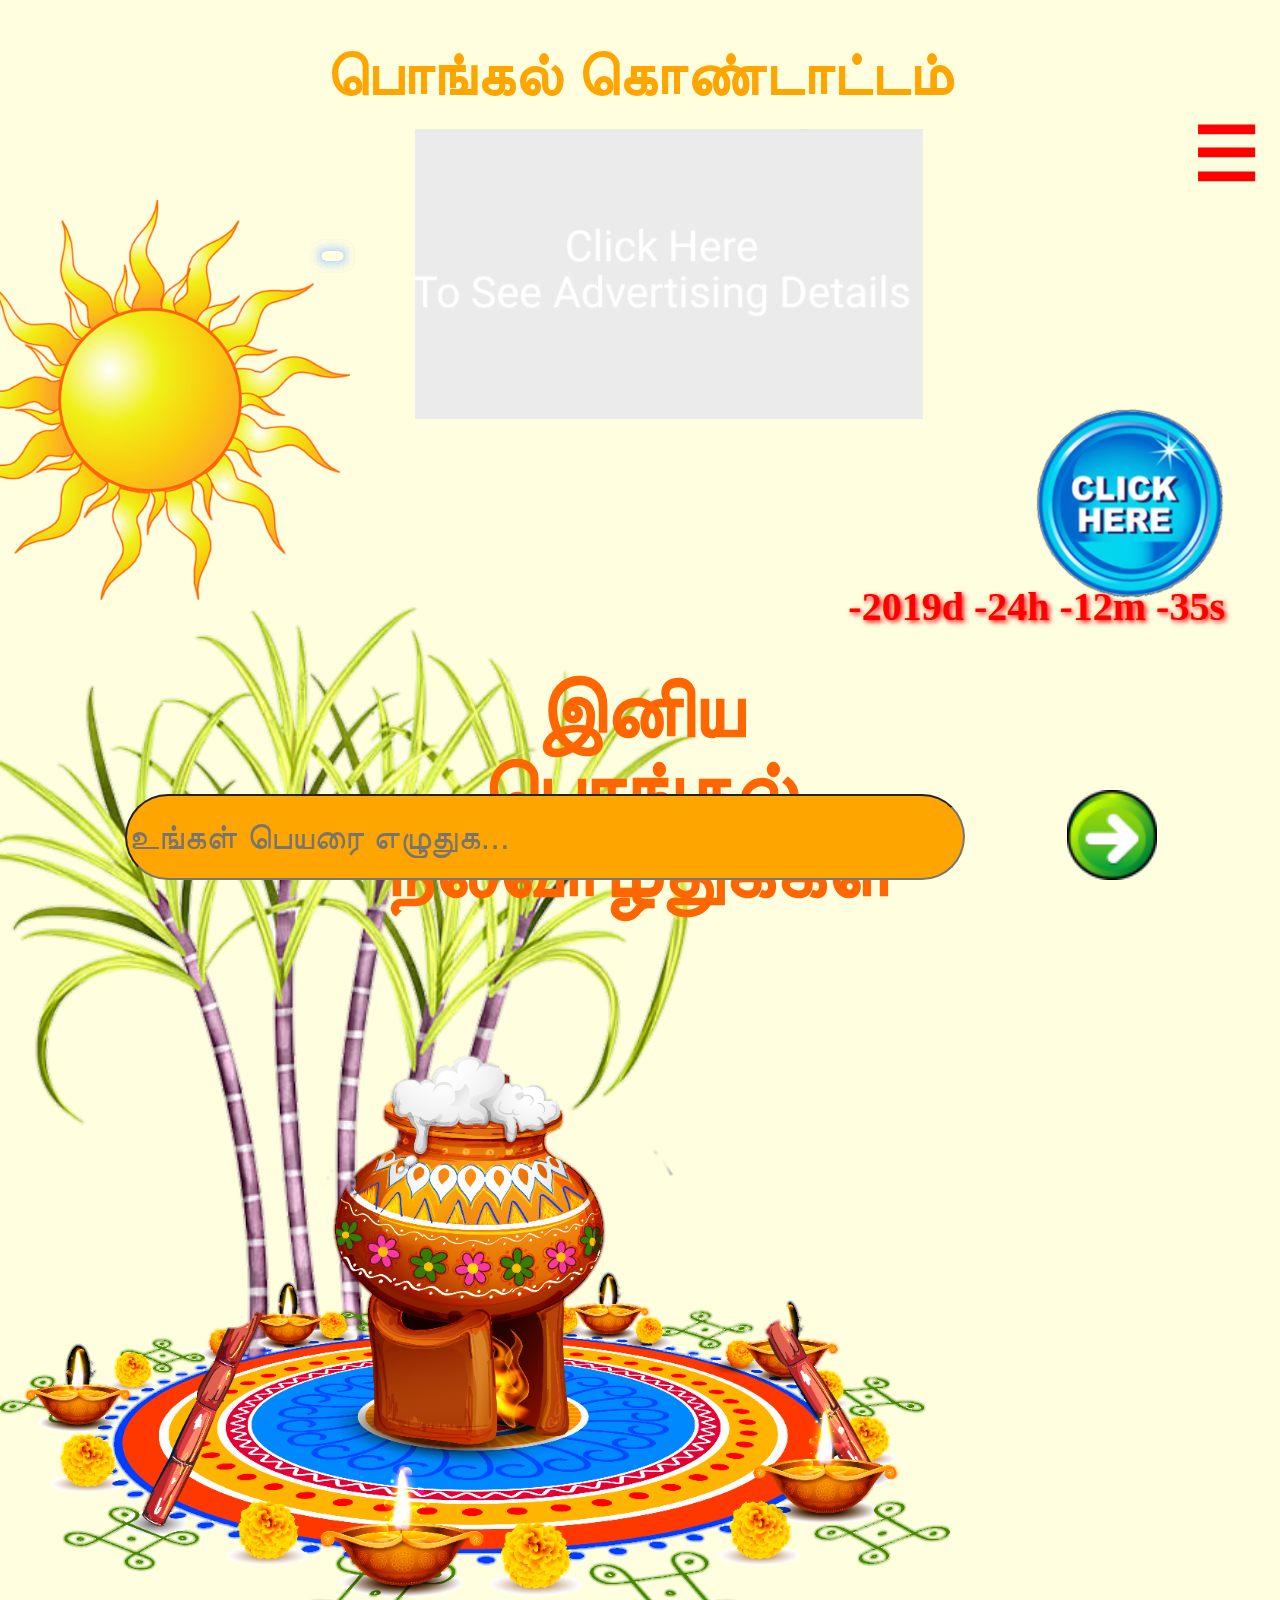
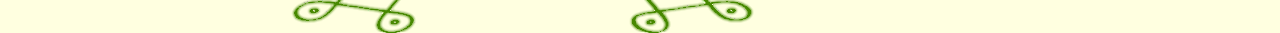
==== index.html @ 7ca35412 "Update index.html" ====
<!DOCTYPE html>
<html>
<title>பொங்கல் கொண்டாட்டம்</title>
<head>
<meta property="og:title" content="பொங்கல் கொண்டாட்டம்" />
<meta property="og:image" content="https://du-ja.github.io/pongal.png">
<meta property="og:description" content="பொங்கல் பரிசு">
<!-- Global site tag (gtag.js) - Google Analytics -->
<script async src="https://www.googletagmanager.com/gtag/js?id=UA-186191326-1"></script>
<meta name="google-site-verification" content="XAHeXknVBuJst02T9mUBFlJziN8kb1It2QNoR4Vy0ho" />
<script>
  window.dataLayer = window.dataLayer || [];
  function gtag(){dataLayer.push(arguments);}
  gtag('js', new Date());

  gtag('config', 'UA-186191326-1');
</script>
<script data-ad-client="ca-pub-8153493911422642" async src="https://pagead2.googlesyndication.com/pagead/js/adsbygoogle.js"></script>
</head>
<style>
h1	{font-size: 60px;color: orange;text-align: center;}
body	{background-color: lightyellow;}
.ads	{display: block;margin-left: auto;margin-right: auto;width: 450;height: 250;text-align: center;color: grey;position:relative;top:-20px;left:50%;margin-left: -225px;}
.pongal	{position: absolute;left: 0px;top: 425px;z-index: -1;width: 950;height: 1208;}
.sugar	{position: absolute;left: -50px;top: 600px;z-index: -2;width: 784;height: 784;display:none;}
.danuku	{position: absolute;right: 80px;bottom: 550px;z-index: -1;}
.sun	{position: absolute;left: -50px;top: 200px;display:none;z-index: -1;}
.click	{position: absolute;right: 50px;bottom: 33%;-webkit-animation: spin 2s linear infinite;animation: spin 2s linear infinite;}
@-webkit-keyframes spin {	
  0% { -webkit-transform: rotate(0deg); }
  100% { -webkit-transform: rotate(360deg); }
}
@keyframes spin {
  0% { transform: rotate(0deg); }
  100% { transform: rotate(360deg); }
}
h2	{font-size: 60px;color: red;text-align: center;text-shadow: 2px 2px 5px red;}
h3	{font-size: 70px;color: #ff6600;text-align: center;position: relative;top: 150px;animation: text-shadow 1.5s ease-in-out infinite;font-size: 5em;font-weight: 900;line-height: 1;}
watermark	{font-size: 50px;color: red;opacity: 0.1;}
input[type="text"]	{width:65%;height:80px;border-radius:100px;background-color: orange;color: red;margin-left:2px;position:fixed;bottom: 20px;left: 123px;font-size:35px;-webkit-animation-name: spaceboots;-webkit-animation-duration: 0.8s;-webkit-transform-origin: 50% 50%;-webkit-animation-iteration-count: infinite;-webkit-animation-timing-function: linear;}
input[type="image"]	{width:70;height:70;position:fixed;bottom:20px;right: 123px;-webkit-animation-name: spaceboots;-webkit-animation-duration: 0.8s;-webkit-transform-origin: 50% 50%;-webkit-animation-iteration-count: infinite;-webkit-animation-timing-function: linear;}
time	{font-size:40px;color:red;position: absolute;right: 55px;bottom: 30%;text-shadow: 2px 2px 5px red;}
@-webkit-keyframes spaceboots {
  0% {
    -webkit-transform: translate(2px, 1px) rotate(0deg);
  }
  10% {
    -webkit-transform: translate(-1px, -2px) rotate(-1deg);
  }
  20% {
    -webkit-transform: translate(-3px, 0px) rotate(1deg);
  }
  30% {
    -webkit-transform: translate(0px, 2px) rotate(0deg);
  }
  40% {
    -webkit-transform: translate(1px, -1px) rotate(1deg);
  }
  50% {
    -webkit-transform: translate(-1px, 2px) rotate(-1deg);
  }
  60% {
    -webkit-transform: translate(-3px, 1px) rotate(0deg);
  }
  70% {
    -webkit-transform: translate(2px, 1px) rotate(-1deg);
  }
  80% {
    -webkit-transform: translate(-1px, -1px) rotate(1deg);
  }
  90% {
    -webkit-transform: translate(2px, 2px) rotate(0deg);
  }
  100% {
    -webkit-transform: translate(1px, -2px) rotate(-1deg);
  }
}
.sidebutton {position: absolute;top :110px;right: 20px;}
.sidenav {height: 50%;width: 0;position: fixed;z-index: 1;top: 0;right: 0;background-color: ;overflow-x: hidden;transition: 0.5s;padding-top: 60px;}
.sidenav a {padding: 8px 8px 8px 32px;text-decoration: none;font-size: 25px;color: #818181;display: block;transition: 0.3s;}
.sidenav a:hover {color: #f1f1f1;}
.sidenav .closebtn {position: absolute;top: 0;right: 80%;font-size: 100px;margin-left: 50px;color: red;}
ne1 {border-radius: 10px;border: 1px double #cde;padding: 5px 10px 5px 13px;display:block;line-height:1;font:900 5em 'Arial Black', sans-serif;text-transform:uppercase;position:absolute;color:#fff;animation:glow 3s ease-in-out infinite;word-spacing:10px;box-shadow: 0px 0px 10px rgba(200,225,255,0.5);}
figure {animation:wobble 3s ease-in-out infinite;transform-origin:center center;transform-style:preserve-3d;position: absolute;top: 26%;left: 50%;margin-left:-25%;}
@keyframes wobble {
  0%,100%{ transform:rotate3d(1,1,0,5deg); }
  15%{ transform:rotate3d(-1,10,0.1,10deg); }
  50%{ transform:rotate3d(-1,-1,0,15deg); }
  75%{ transform:rotate3d(1,-1,0,15deg); }
}
@keyframes glow {
  0%,100%{ text-shadow:0 0 10px #0098ff; }
  15%{ text-shadow:0 0 20px #4e88b7; }
  50%{ text-shadow:0 0 20px #3e88b7; }
  75%{ text-shadow:0 0 10px #7fb7ce; }
}
ne1:nth-child(2){ transform:translateZ(5px); }
ne1:nth-child(3){ transform:translateZ(15px);}
ne1:nth-child(4){ transform:translateZ(23px); }
ne1:nth-child(5){ transform:translateZ(29px); }
ne1:nth-child(6){ transform:translateZ(34px); }
ne2 {animation: text-shadow 1.5s ease-in-out infinite;font-size: 5em;font-weight: 900;line-height: 1;display: flex;color:yellow;position: relative;top: 100px;}
@keyframes text-shadow {
    0% {  
        transform: translateY(0);
        text-shadow: 
            0 0 0 #0c2ffb, 
            0 0 0 #2cfcfd, 
            0 0 0 #fb203b, 
            0 0 0 #fefc4b;
    }
    20% {  
        transform: translateY(-1em);
        text-shadow: 
            0 0.125em 0 #0c2ffb, 
            0 0.25em 0 #2cfcfd, 
            0 -0.125em 0 #fb203b, 
            0 -0.25em 0 #fefc4b;
    }
    40% {  
        transform: translateY(0.5em);
        text-shadow: 
            0 -0.0625em 0 #0c2ffb, 
            0 -0.125em 0 #2cfcfd, 
            0 0.0625em 0 #fb203b, 
            0 0.125em 0 #fefc4b;
    }
   60% {
        transform: translateY(-0.25em);
        text-shadow: 
            0 0.03125em 0 #0c2ffb, 
            0 0.0625em 0 #2cfcfd, 
            0 -0.03125em 0 #fb203b, 
            0 -0.0625em 0 #fefc4b;
    }
    80% {  
        transform: translateY(0);
        text-shadow: 
            0 0 0 #0c2ffb, 
            0 0 0 #2cfcfd, 
            0 0 0 #fb203b, 
            0 0 0 #fefc4b;
    }
}
</style>
<body>
<b><h1>பொங்கல் கொண்டாட்டம்</h1><b>
<a href="ads_center.html"><img src="ads_poster.jpg" class="ads"></a>
<!--<ne1 id="name5">தமிழன்</ne1>-->
<center><figure>
    <ne1> </ne1>
	<ne1 id="name5">தமிழன்</ne1>
	<ne1 id="name4">தமிழன்</ne1>
	<ne1 id="name3">தமிழன்</ne1>
	<ne1 id="name2">தமிழன்</ne1>
	<ne1 id="name1">தமிழன்</ne1>
</figure></center>
<center><h3>இனிய</br> பொங்கல்</br> நல்வாழ்துக்கள்</h3></center>
<center><time id="date"></time></center>
<center><img src="pongal.png" class="pongal"></center>
<img src="sugar0.png" class="sugar" width="784" height="784">
<img src="sugar1.png" class="sugar" width="784" height="784">
<img src="danuku0.png" class="danuku" width="86" height="218">
<img src="danuku1.png" class="danuku" width="96" height="228">
<img src="danuku2.png" class="danuku"  width="106" height="238">
<img src="sun0.png" class="sun" width="200" height="200">
<img src="sun1.png" class="sun" width="300" height="300">
<img src="sun2.png" class="sun"  width="400" height="400">
<img src="click.png" class="click" onclick="hide();" width="200" heigth="200">
  <!--<img src="click.png" class="click" onclick="hide();" width="250" heigth="250">-->
<audio id="myAudio">
  <source src="danuku_ratuku.mp3" type="audio/mpeg">
</audio>
<center>
<form action="pongal.html" method="get" target="_blank">
<input type="text" id="name" name="n" placeholder="உங்கள் பெயரை எழுதுக...">
<input type="image" src="submit_button.gif" alt="Submit" width="90" height="90">
</form>
<div id="mySidenav" class="sidenav">
<a href="javascript:void(0)" class="closebtn" onclick="closeNav()">&times;</a>
<a href="ads_center.html"><img src="ads_poster.jpg" style="position:absolute;top:15%;" class="ads"></a>
<watermark style="position: absolute;top: 80%;right: 5%;">துஜ</watermark>
</div>
<div class="sidebutton"><span style="font-size:75px;color: red;cursor:pointer;" onclick="openNav()">&#9776;</span></div>
</center>
<script>
var final_date=new Date("Jan 14,2021 05:30:00").getTime();
var x=setInterval(function() {
	var now=new Date().getTime();
	var count=final_date-now;
	var days = Math.floor(count / (1000 * 60 * 60 * 24));
   var hours = Math.floor((count % (1000 * 60 * 60 * 24)) / (1000 * 60 * 60));
   var minutes = Math.floor((count % (1000 * 60 * 60)) / (1000 * 60));
  var seconds = Math.floor((count % (1000 * 60)) / 1000);
  document.getElementById("date").innerHTML = days + "d " + hours + "h "
  + minutes + "m " + seconds + "s ";
  if (distance < 0) {
    clearInterval(x);
    document.getElementById("date").innerHTML = "கொண்டாட்டம் ஆரம்பம்";
  }
}, 1000);
</script>
<script>
function openNav() {
  document.getElementById("mySidenav").style.width = "55%";
}
function closeNav() {
  document.getElementById("mySidenav").style.width = "0";
}
</script>
<script>
	//getting name from url starts
var name0=decodeURIComponent(window.location.search);
name1=name0.substring(1);
//var name2=name1.indexOf("&x=");
var name3=name1.slice(2);
document.getElementById("name1").innerHTML=name3;
document.getElementById("name2").innerHTML=name3;
document.getElementById("name3").innerHTML=name3;
document.getElementById("name4").innerHTML=name3;
document.getElementById("name5").innerHTML=name3;
	//getting name from url ends
</script>
<script>
var index0=0;
var index1=0;
var index2=0;
var index3=0;
var stopdata;
sugar();
hide_danuku();
//danuku();
sun();
//click();
function sugar() {
  var i;
  var x = document.getElementsByClassName("sugar");
  for (i = 0; i < x.length; i++) {
  x[i].style.display = "none";  
  }
  index0++;
  if (index0 > x.length) {index0 = 1}    
  x[index0-1].style.display = "block";  
  setTimeout(sugar, 1000);
}
function danuku() {
  var j;
  var y = document.getElementsByClassName("danuku");
  for (j = 0; j < y.length; j++) {
  y[j].style.display = "none";  
  }
  index1++;
  if (index1 > y.length) {index1 = 1}    
  y[index1-1].style.display = "block";  
  setTimeout(danuku, 600);
}
function hide_danuku() {
	var v = document.		getElementsByClassName("danuku");
  for (l = 0; l < v.length; l++) {
  v[l].style.display = "none";  
  }
}
function sun() {
  var k;
  var z = document.getElementsByClassName("sun");
  for (k = 0; k < z.length; k++) {
  z[k].style.display = "none";  
  }
  index2++;
  if (index2 > z.length) {index2 = 1}    
  z[index2-1].style.display = "block";  
  setTimeout(sun, 600);
}
function click() {
  var ij;
  var xy = document.getElementsByClassName("click");
  for (ij = 0; ij < xy.length; ij++) {
  xy[ij].style.display = "none";  
  }
  index3++;
  if (index3 > xy.length) {index3 = 1}    
  xy[index3-1].style.display = "block";  
  stopdata=setTimeout(click, 500);
}
function playAudio() { 
	var sound = document.getElementById("myAudio"); 
	sound.play(); 
}
function hide() {
	var l;
	clearTimeout(stopdata);
	danuku();
	playAudio();
	var v = document.		getElementsByClassName("click");
  for (l = 0; l < v.length; l++) {
  v[l].style.display = "none";  
  }
}
</script>
<script>
</script>
</body>
</html>
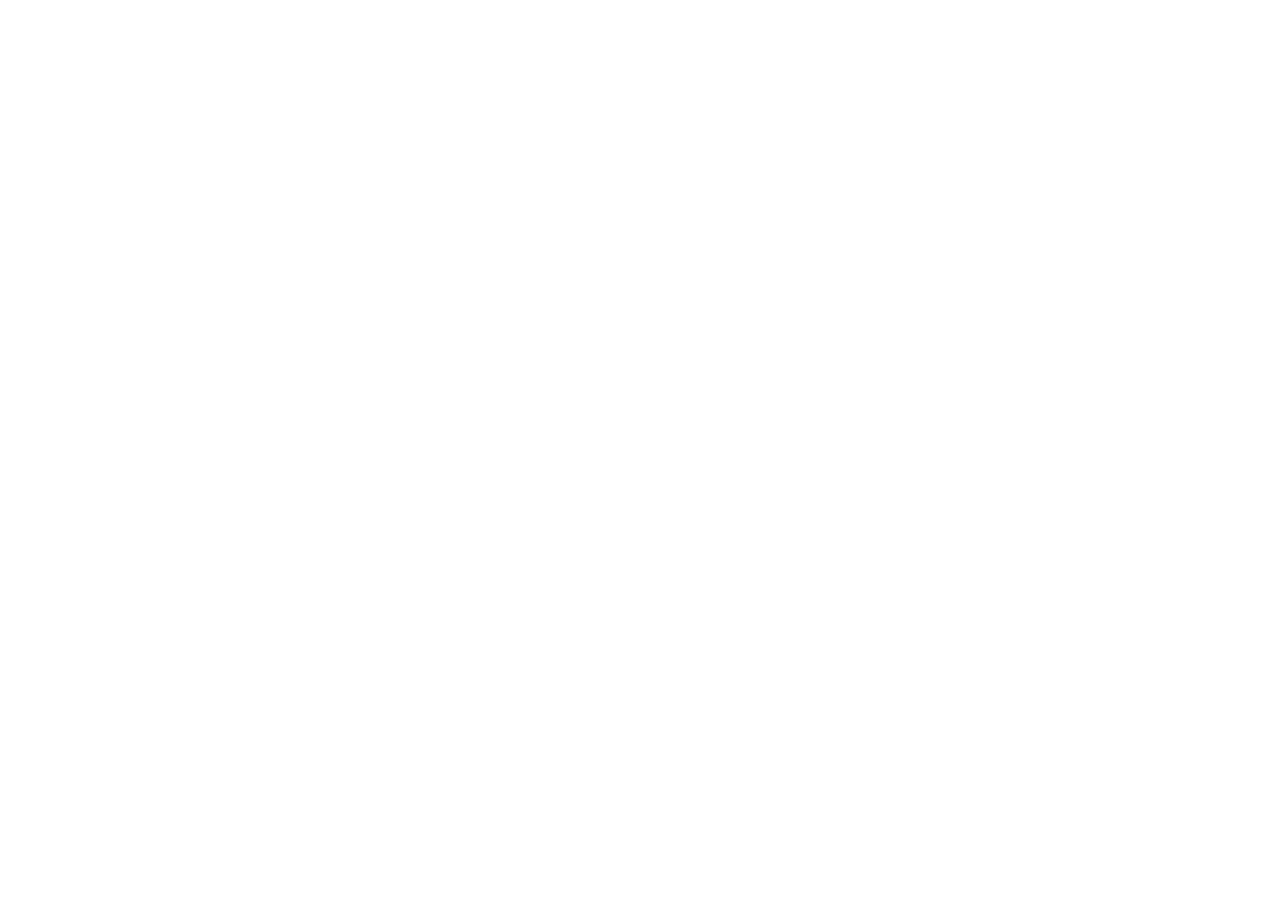
==== commit 2837ff8a: "Update index.html" ====
--- a/index.html
+++ b/index.html
@@ -2,301 +2,25 @@
 <html>
 <title>பொங்கல் கொண்டாட்டம்</title>
 <head>
-<meta property="og:title" content="பொங்கல் கொண்டாட்டம்" />
-<meta property="og:image" content="https://du-ja.github.io/pongal.png">
-<meta property="og:description" content="பொங்கல் பரிசு">
+<meta property="og:title" content="DUJA" />
+<meta property="og:image" content="DUJA">
+<meta property="og:description" content="DUJA">
+<!--Google Search Console--->
+<meta name="google-site-verification" content="XAHeXknVBuJst02T9mUBFlJziN8kb1It2QNoR4Vy0ho" />
+<!------>
 <!-- Global site tag (gtag.js) - Google Analytics -->
 <script async src="https://www.googletagmanager.com/gtag/js?id=UA-186191326-1"></script>
-<meta name="google-site-verification" content="XAHeXknVBuJst02T9mUBFlJziN8kb1It2QNoR4Vy0ho" />
 <script>
   window.dataLayer = window.dataLayer || [];
   function gtag(){dataLayer.push(arguments);}
   gtag('js', new Date());
-
   gtag('config', 'UA-186191326-1');
 </script>
-<script data-ad-client="ca-pub-8153493911422642" async src="https://pagead2.googlesyndication.com/pagead/js/adsbygoogle.js"></script>
+<!------->
 </head>
 <style>
-h1	{font-size: 60px;color: orange;text-align: center;}
-body	{background-color: lightyellow;}
-.ads	{display: block;margin-left: auto;margin-right: auto;width: 450;height: 250;text-align: center;color: grey;position:relative;top:-20px;left:50%;margin-left: -225px;}
-.pongal	{position: absolute;left: 0px;top: 425px;z-index: -1;width: 950;height: 1208;}
-.sugar	{position: absolute;left: -50px;top: 600px;z-index: -2;width: 784;height: 784;display:none;}
-.danuku	{position: absolute;right: 80px;bottom: 550px;z-index: -1;}
-.sun	{position: absolute;left: -50px;top: 200px;display:none;z-index: -1;}
-.click	{position: absolute;right: 50px;bottom: 33%;-webkit-animation: spin 2s linear infinite;animation: spin 2s linear infinite;}
-@-webkit-keyframes spin {	
-  0% { -webkit-transform: rotate(0deg); }
-  100% { -webkit-transform: rotate(360deg); }
-}
-@keyframes spin {
-  0% { transform: rotate(0deg); }
-  100% { transform: rotate(360deg); }
-}
-h2	{font-size: 60px;color: red;text-align: center;text-shadow: 2px 2px 5px red;}
-h3	{font-size: 70px;color: #ff6600;text-align: center;position: relative;top: 150px;animation: text-shadow 1.5s ease-in-out infinite;font-size: 5em;font-weight: 900;line-height: 1;}
-watermark	{font-size: 50px;color: red;opacity: 0.1;}
-input[type="text"]	{width:65%;height:80px;border-radius:100px;background-color: orange;color: red;margin-left:2px;position:fixed;bottom: 20px;left: 123px;font-size:35px;-webkit-animation-name: spaceboots;-webkit-animation-duration: 0.8s;-webkit-transform-origin: 50% 50%;-webkit-animation-iteration-count: infinite;-webkit-animation-timing-function: linear;}
-input[type="image"]	{width:70;height:70;position:fixed;bottom:20px;right: 123px;-webkit-animation-name: spaceboots;-webkit-animation-duration: 0.8s;-webkit-transform-origin: 50% 50%;-webkit-animation-iteration-count: infinite;-webkit-animation-timing-function: linear;}
-time	{font-size:40px;color:red;position: absolute;right: 55px;bottom: 30%;text-shadow: 2px 2px 5px red;}
-@-webkit-keyframes spaceboots {
-  0% {
-    -webkit-transform: translate(2px, 1px) rotate(0deg);
-  }
-  10% {
-    -webkit-transform: translate(-1px, -2px) rotate(-1deg);
-  }
-  20% {
-    -webkit-transform: translate(-3px, 0px) rotate(1deg);
-  }
-  30% {
-    -webkit-transform: translate(0px, 2px) rotate(0deg);
-  }
-  40% {
-    -webkit-transform: translate(1px, -1px) rotate(1deg);
-  }
-  50% {
-    -webkit-transform: translate(-1px, 2px) rotate(-1deg);
-  }
-  60% {
-    -webkit-transform: translate(-3px, 1px) rotate(0deg);
-  }
-  70% {
-    -webkit-transform: translate(2px, 1px) rotate(-1deg);
-  }
-  80% {
-    -webkit-transform: translate(-1px, -1px) rotate(1deg);
-  }
-  90% {
-    -webkit-transform: translate(2px, 2px) rotate(0deg);
-  }
-  100% {
-    -webkit-transform: translate(1px, -2px) rotate(-1deg);
-  }
-}
-.sidebutton {position: absolute;top :110px;right: 20px;}
-.sidenav {height: 50%;width: 0;position: fixed;z-index: 1;top: 0;right: 0;background-color: ;overflow-x: hidden;transition: 0.5s;padding-top: 60px;}
-.sidenav a {padding: 8px 8px 8px 32px;text-decoration: none;font-size: 25px;color: #818181;display: block;transition: 0.3s;}
-.sidenav a:hover {color: #f1f1f1;}
-.sidenav .closebtn {position: absolute;top: 0;right: 80%;font-size: 100px;margin-left: 50px;color: red;}
-ne1 {border-radius: 10px;border: 1px double #cde;padding: 5px 10px 5px 13px;display:block;line-height:1;font:900 5em 'Arial Black', sans-serif;text-transform:uppercase;position:absolute;color:#fff;animation:glow 3s ease-in-out infinite;word-spacing:10px;box-shadow: 0px 0px 10px rgba(200,225,255,0.5);}
-figure {animation:wobble 3s ease-in-out infinite;transform-origin:center center;transform-style:preserve-3d;position: absolute;top: 26%;left: 50%;margin-left:-25%;}
-@keyframes wobble {
-  0%,100%{ transform:rotate3d(1,1,0,5deg); }
-  15%{ transform:rotate3d(-1,10,0.1,10deg); }
-  50%{ transform:rotate3d(-1,-1,0,15deg); }
-  75%{ transform:rotate3d(1,-1,0,15deg); }
-}
-@keyframes glow {
-  0%,100%{ text-shadow:0 0 10px #0098ff; }
-  15%{ text-shadow:0 0 20px #4e88b7; }
-  50%{ text-shadow:0 0 20px #3e88b7; }
-  75%{ text-shadow:0 0 10px #7fb7ce; }
-}
-ne1:nth-child(2){ transform:translateZ(5px); }
-ne1:nth-child(3){ transform:translateZ(15px);}
-ne1:nth-child(4){ transform:translateZ(23px); }
-ne1:nth-child(5){ transform:translateZ(29px); }
-ne1:nth-child(6){ transform:translateZ(34px); }
-ne2 {animation: text-shadow 1.5s ease-in-out infinite;font-size: 5em;font-weight: 900;line-height: 1;display: flex;color:yellow;position: relative;top: 100px;}
-@keyframes text-shadow {
-    0% {  
-        transform: translateY(0);
-        text-shadow: 
-            0 0 0 #0c2ffb, 
-            0 0 0 #2cfcfd, 
-            0 0 0 #fb203b, 
-            0 0 0 #fefc4b;
-    }
-    20% {  
-        transform: translateY(-1em);
-        text-shadow: 
-            0 0.125em 0 #0c2ffb, 
-            0 0.25em 0 #2cfcfd, 
-            0 -0.125em 0 #fb203b, 
-            0 -0.25em 0 #fefc4b;
-    }
-    40% {  
-        transform: translateY(0.5em);
-        text-shadow: 
-            0 -0.0625em 0 #0c2ffb, 
-            0 -0.125em 0 #2cfcfd, 
-            0 0.0625em 0 #fb203b, 
-            0 0.125em 0 #fefc4b;
-    }
-   60% {
-        transform: translateY(-0.25em);
-        text-shadow: 
-            0 0.03125em 0 #0c2ffb, 
-            0 0.0625em 0 #2cfcfd, 
-            0 -0.03125em 0 #fb203b, 
-            0 -0.0625em 0 #fefc4b;
-    }
-    80% {  
-        transform: translateY(0);
-        text-shadow: 
-            0 0 0 #0c2ffb, 
-            0 0 0 #2cfcfd, 
-            0 0 0 #fb203b, 
-            0 0 0 #fefc4b;
-    }
-}
 </style>
 <body>
-<b><h1>பொங்கல் கொண்டாட்டம்</h1><b>
-<a href="ads_center.html"><img src="ads_poster.jpg" class="ads"></a>
-<!--<ne1 id="name5">தமிழன்</ne1>-->
-<center><figure>
-    <ne1> </ne1>
-	<ne1 id="name5">தமிழன்</ne1>
-	<ne1 id="name4">தமிழன்</ne1>
-	<ne1 id="name3">தமிழன்</ne1>
-	<ne1 id="name2">தமிழன்</ne1>
-	<ne1 id="name1">தமிழன்</ne1>
-</figure></center>
-<center><h3>இனிய</br> பொங்கல்</br> நல்வாழ்துக்கள்</h3></center>
-<center><time id="date"></time></center>
-<center><img src="pongal.png" class="pongal"></center>
-<img src="sugar0.png" class="sugar" width="784" height="784">
-<img src="sugar1.png" class="sugar" width="784" height="784">
-<img src="danuku0.png" class="danuku" width="86" height="218">
-<img src="danuku1.png" class="danuku" width="96" height="228">
-<img src="danuku2.png" class="danuku"  width="106" height="238">
-<img src="sun0.png" class="sun" width="200" height="200">
-<img src="sun1.png" class="sun" width="300" height="300">
-<img src="sun2.png" class="sun"  width="400" height="400">
-<img src="click.png" class="click" onclick="hide();" width="200" heigth="200">
-  <!--<img src="click.png" class="click" onclick="hide();" width="250" heigth="250">-->
-<audio id="myAudio">
-  <source src="danuku_ratuku.mp3" type="audio/mpeg">
-</audio>
-<center>
-<form action="pongal.html" method="get" target="_blank">
-<input type="text" id="name" name="n" placeholder="உங்கள் பெயரை எழுதுக...">
-<input type="image" src="submit_button.gif" alt="Submit" width="90" height="90">
-</form>
-<div id="mySidenav" class="sidenav">
-<a href="javascript:void(0)" class="closebtn" onclick="closeNav()">&times;</a>
-<a href="ads_center.html"><img src="ads_poster.jpg" style="position:absolute;top:15%;" class="ads"></a>
-<watermark style="position: absolute;top: 80%;right: 5%;">துஜ</watermark>
-</div>
-<div class="sidebutton"><span style="font-size:75px;color: red;cursor:pointer;" onclick="openNav()">&#9776;</span></div>
-</center>
-<script>
-var final_date=new Date("Jan 14,2021 05:30:00").getTime();
-var x=setInterval(function() {
-	var now=new Date().getTime();
-	var count=final_date-now;
-	var days = Math.floor(count / (1000 * 60 * 60 * 24));
-   var hours = Math.floor((count % (1000 * 60 * 60 * 24)) / (1000 * 60 * 60));
-   var minutes = Math.floor((count % (1000 * 60 * 60)) / (1000 * 60));
-  var seconds = Math.floor((count % (1000 * 60)) / 1000);
-  document.getElementById("date").innerHTML = days + "d " + hours + "h "
-  + minutes + "m " + seconds + "s ";
-  if (distance < 0) {
-    clearInterval(x);
-    document.getElementById("date").innerHTML = "கொண்டாட்டம் ஆரம்பம்";
-  }
-}, 1000);
-</script>
-<script>
-function openNav() {
-  document.getElementById("mySidenav").style.width = "55%";
-}
-function closeNav() {
-  document.getElementById("mySidenav").style.width = "0";
-}
-</script>
-<script>
-	//getting name from url starts
-var name0=decodeURIComponent(window.location.search);
-name1=name0.substring(1);
-//var name2=name1.indexOf("&x=");
-var name3=name1.slice(2);
-document.getElementById("name1").innerHTML=name3;
-document.getElementById("name2").innerHTML=name3;
-document.getElementById("name3").innerHTML=name3;
-document.getElementById("name4").innerHTML=name3;
-document.getElementById("name5").innerHTML=name3;
-	//getting name from url ends
-</script>
-<script>
-var index0=0;
-var index1=0;
-var index2=0;
-var index3=0;
-var stopdata;
-sugar();
-hide_danuku();
-//danuku();
-sun();
-//click();
-function sugar() {
-  var i;
-  var x = document.getElementsByClassName("sugar");
-  for (i = 0; i < x.length; i++) {
-  x[i].style.display = "none";  
-  }
-  index0++;
-  if (index0 > x.length) {index0 = 1}    
-  x[index0-1].style.display = "block";  
-  setTimeout(sugar, 1000);
-}
-function danuku() {
-  var j;
-  var y = document.getElementsByClassName("danuku");
-  for (j = 0; j < y.length; j++) {
-  y[j].style.display = "none";  
-  }
-  index1++;
-  if (index1 > y.length) {index1 = 1}    
-  y[index1-1].style.display = "block";  
-  setTimeout(danuku, 600);
-}
-function hide_danuku() {
-	var v = document.		getElementsByClassName("danuku");
-  for (l = 0; l < v.length; l++) {
-  v[l].style.display = "none";  
-  }
-}
-function sun() {
-  var k;
-  var z = document.getElementsByClassName("sun");
-  for (k = 0; k < z.length; k++) {
-  z[k].style.display = "none";  
-  }
-  index2++;
-  if (index2 > z.length) {index2 = 1}    
-  z[index2-1].style.display = "block";  
-  setTimeout(sun, 600);
-}
-function click() {
-  var ij;
-  var xy = document.getElementsByClassName("click");
-  for (ij = 0; ij < xy.length; ij++) {
-  xy[ij].style.display = "none";  
-  }
-  index3++;
-  if (index3 > xy.length) {index3 = 1}    
-  xy[index3-1].style.display = "block";  
-  stopdata=setTimeout(click, 500);
-}
-function playAudio() { 
-	var sound = document.getElementById("myAudio"); 
-	sound.play(); 
-}
-function hide() {
-	var l;
-	clearTimeout(stopdata);
-	danuku();
-	playAudio();
-	var v = document.		getElementsByClassName("click");
-  for (l = 0; l < v.length; l++) {
-  v[l].style.display = "none";  
-  }
-}
-</script>
 <script>
 </script>
 </body>
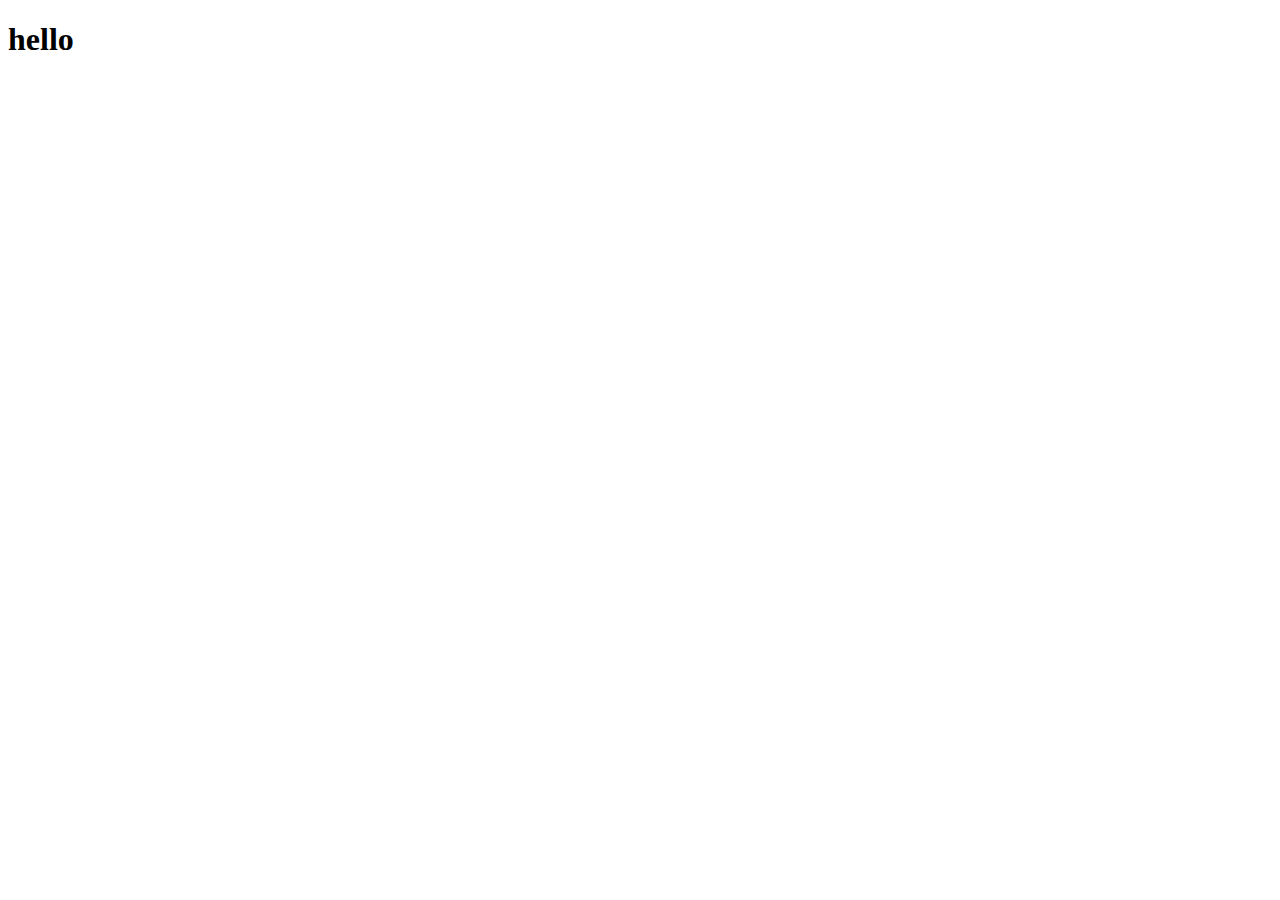
==== commit 4b00ffb4: "Update index.html" ====
--- a/index.html
+++ b/index.html
@@ -1,6 +1,6 @@
 <!DOCTYPE html>
 <html>
-<title>பொங்கல் கொண்டாட்டம்</title>
+<title>DUJA</title>
 <head>
 <meta property="og:title" content="DUJA" />
 <meta property="og:image" content="DUJA">
@@ -17,11 +17,11 @@
   gtag('config', 'UA-186191326-1');
 </script>
 <!------->
+<link rel="stylesheet" href="index.css">
 </head>
-<style>
-</style>
 <body>
-<script>
-</script>
+<div class="index">
+  <h1>hello</h1>
+</div>
 </body>
 </html>
--- a/index.css
+++ b/index.css
@@ -0,0 +1 @@
+.index {z-index: -1;}
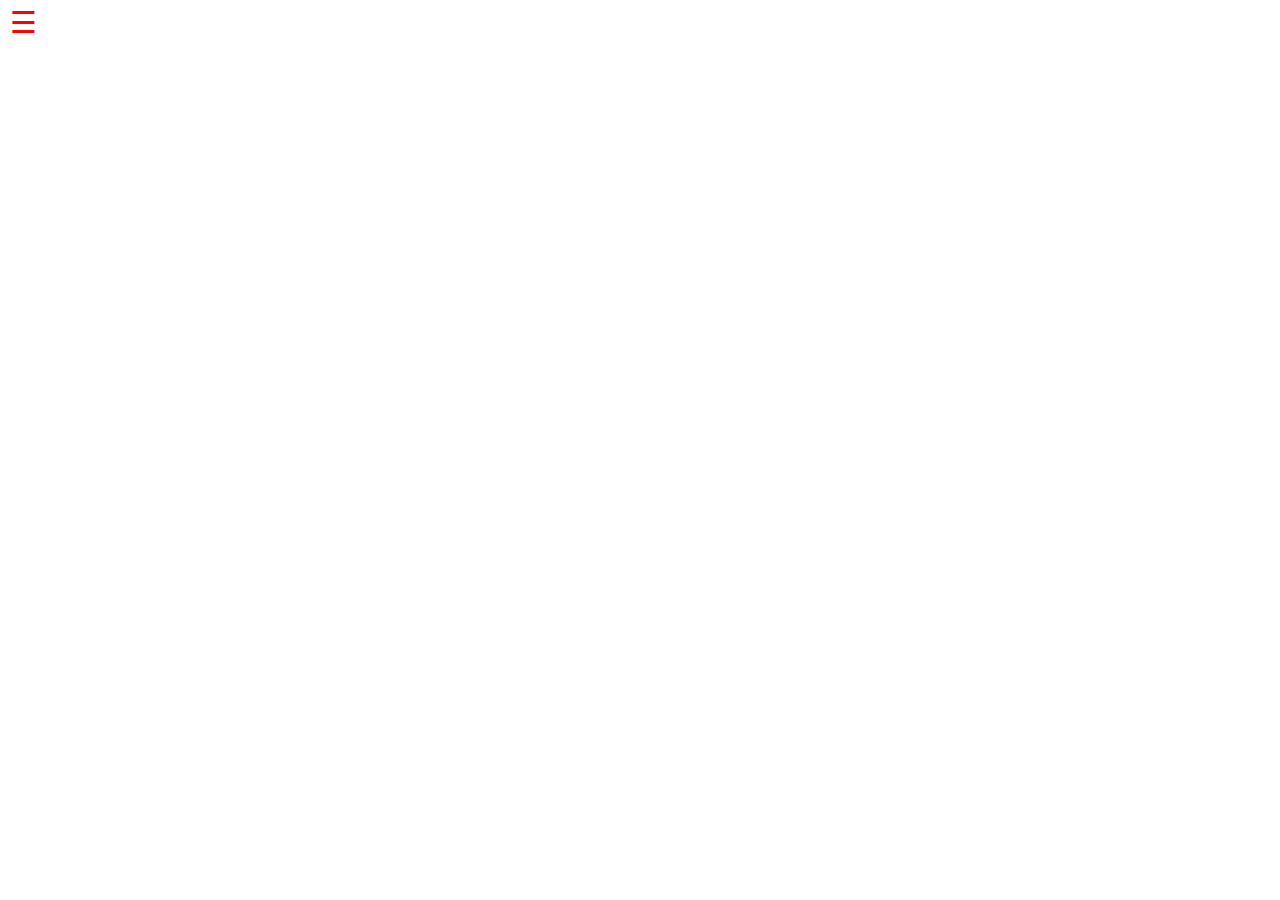
==== commit b43dae4f: "Update index.html" ====
--- a/index.html
+++ b/index.html
@@ -18,10 +18,18 @@
 </script>
 <!------->
 <link rel="stylesheet" href="index.css">
+<script src="index.js"></script>
 </head>
 <body>
 <div class="index">
-  <h1>hello</h1>
+<!-------------------SideNav------------------->
+   <div id="mySidenav" class="sidenav">
+    <b href="javascript:void(0)" class="closebtn" onclick="closeNav()">&times;</b>
+     <center><a href="main.html?dj" style="color:red;border-bottom: 0px;background-color:yellow;"><b>HOME</b></a></center></br>
+     <a href=""></a>
+  </div>
+  <span style="font-size:30px;cursor:pointer;position:absolute;top:5px;left:10px;color:red;" onclick="openNav()">&#9776</span>
+  <!---------------------------------->
 </div>
 </body>
 </html>
--- a/index.css
+++ b/index.css
@@ -1 +1,53 @@
-.index {z-index: -1;}
+.index {z-index: -1;display: block;}
+/*-------SideNavigationBar---------*/
+.sidenav {
+  height: 100%;
+  width: 0;
+  position: fixed;
+  z-index: 1;
+  top: 0;
+  left: 0;
+  background-color: white;
+  overflow-x: hidden;
+  transition: 0.5s;
+  padding-top: 60px;
+}
+.sidenav a {
+  padding: 8px 8px 8px 32px;
+  text-decoration: none;
+  font-size: 15px;
+  color: #818181;
+  display: block;
+  transition: 0.3s;
+  border: none;
+  border-bottom: 1px solid #1890ff;
+  width: 60%;
+  padding-bottom: 10px;
+  margin: 0px 20px;
+  align-content: center;
+}
+.sidenav a:hover {
+  color: #f1f1f1;
+  background-color:#FF8A65;  
+}
+.sidenav .closebtn:hover {
+  color: red;
+  background-color:white;
+}
+.sidenav .closebtn {
+  position: absolute;
+  top: 0;
+  right: 25px;
+  font-size: 36px;
+  margin-left: 50px;
+}
+/*------------------------*/
+@media only screen and (max-width: 768px) {
+  /*---Mobile Phone---*/
+}
+@media only screen and (min-width: 600px) {
+  /*-----Tablet-----*/
+}
+@media only screen and (min-width: 768px) {
+  /*-----Destop-----*/
+}
